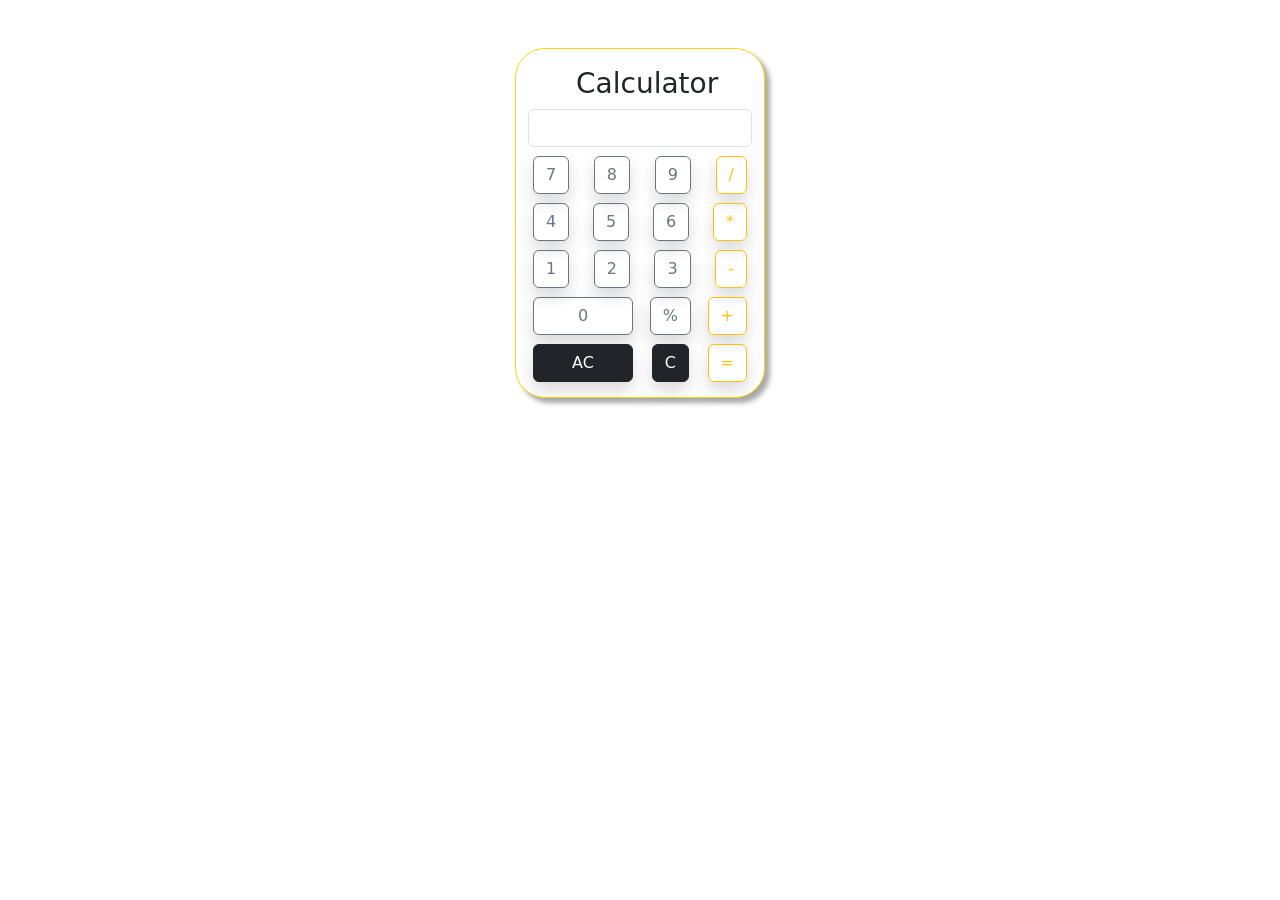
==== index.html @ ab8de97e "first commit" ====
<!DOCTYPE html>
<html lang="en">
<head>
    <meta charset="UTF-8">
    <meta http-equiv="X-UA-Compatible" content="IE=edge">
    <meta name="viewport" content="width=device-width, initial-scale=1.0">
    <title>Document</title>
    <link href="https://cdn.jsdelivr.net/npm/bootstrap@5.2.3/dist/css/bootstrap.min.css" rel="stylesheet" integrity="sha384-rbsA2VBKQhggwzxH7pPCaAqO46MgnOM80zW1RWuH61DGLwZJEdK2Kadq2F9CUG65" crossorigin="anonymous">
    <script src="https://cdn.jsdelivr.net/npm/bootstrap@5.2.3/dist/js/bootstrap.bundle.min.js" integrity="sha384-kenU1KFdBIe4zVF0s0G1M5b4hcpxyD9F7jL+jjXkk+Q2h455rYXK/7HAuoJl+0I4" crossorigin="anonymous"></script>
    <link rel="stylesheet" href="./calc.css">
</head>
<body>
    <div class="container mt-5">
        <div class="inner">
            <h3 class=" ms-5 pt-2">Calculator</h3>
            <input type="text" name="" id="" class="form-control text-opacity-50" style="text-align: end;">
            <div class="bttn pt-1 ">
                <button type="button" class="btn btn-outline-secondary shadow">7</button>
                <button type="button" class="btn btn-outline-secondary shadow">8</button>
                <button type="button" class="btn btn-outline-secondary shadow">9</button>
                <button type="button" class="btn btn-outline-warning shadow">/</button>
            </div>
            <div class="bttn pt-1">
                <button type="button" class="btn btn-outline-secondary shadow">4</button>
                <button type="button" class="btn btn-outline-secondary shadow">5</button>
                <button type="button" class="btn btn-outline-secondary shadow">6</button>
                <button type="button" class="btn btn-outline-warning shadow">*</button>
            </div>
            <div class="bttn pt-1">
                <button type="button" class="btn btn-outline-secondary shadow">1</button>
                <button type="button" class="btn btn-outline-secondary shadow">2</button>
                <button type="button" class="btn btn-outline-secondary shadow">3</button>
                <button type="button" class="btn btn-outline-warning shadow">-</button>
            </div>
            <div class="bttn pt-1">
                <button type="button" class="btn btn-outline-secondary shadow" id="big">0</button>
                <button type="button" class="btn btn-outline-secondary shadow">%</button>
                <button type="button" class="btn btn-outline-warning shadow">+</button>
            </div>
            <div class="bttn pt-1">
                <button type="button" class="btn btn-dark shadow" id="big">AC</button>
                <button type="button" class="btn btn-dark shadow">C</button>
                <button type="button" class="btn btn-outline-warning shadow">=</button>
            </div>
        </div>
    </div>
</body>
</html>
---- calc.css ----
.container{
    width: 250px;
    height: 350px;
    background-color: white;
    border: 1px solid gold;
    border-radius: 30px;
    box-shadow: 5px 5px 5px #aaaaaa; 
    display: flex;  
    align-items: center;
}
.bttn{
    display: flex;
    justify-content: space-between;
    margin: 5px ;
}
#big{
    width: 100px;
}
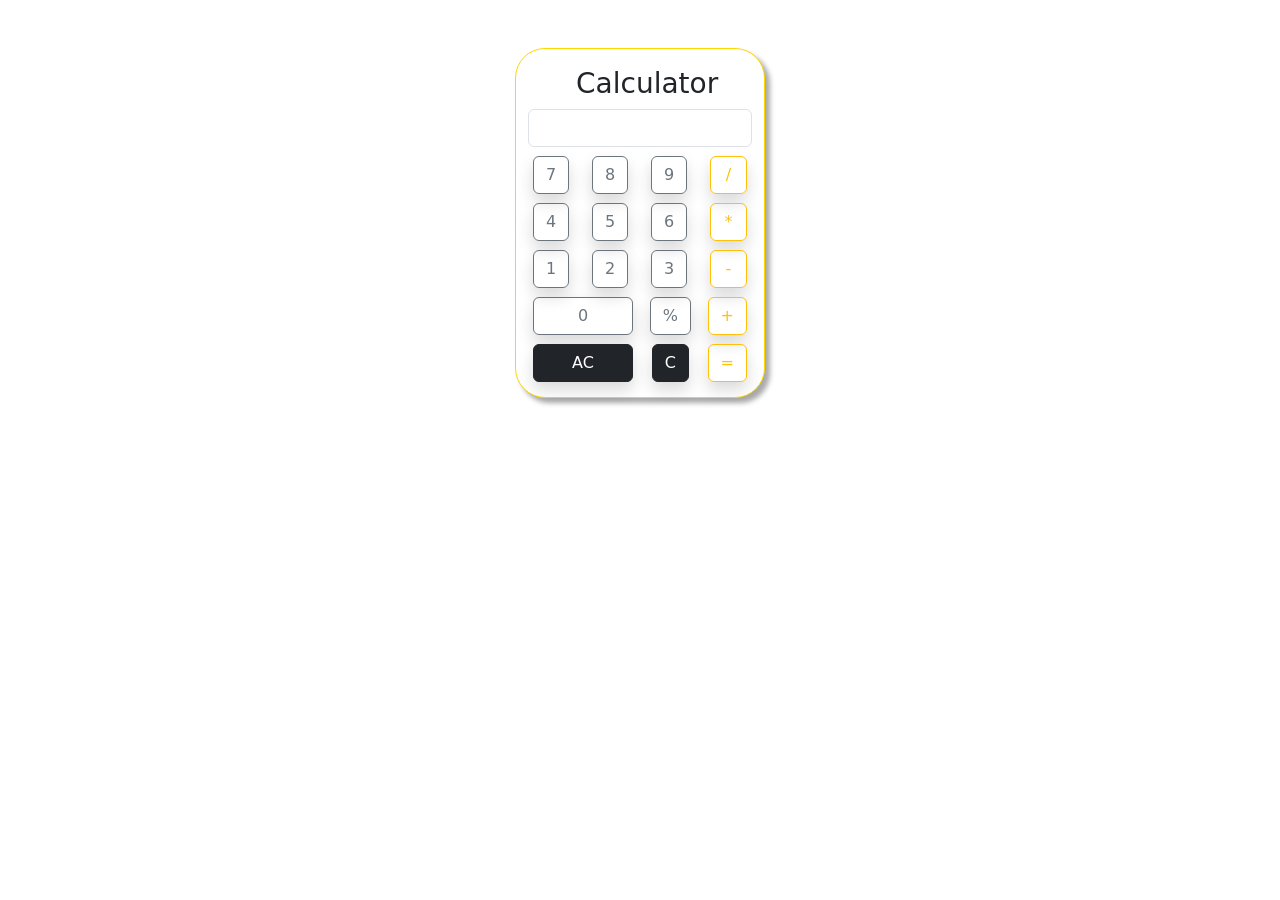
==== commit 1b0e1df3: "button inline style changed" ====
--- a/index.html
+++ b/index.html
@@ -18,19 +18,19 @@
                 <button type="button" class="btn btn-outline-secondary shadow">7</button>
                 <button type="button" class="btn btn-outline-secondary shadow">8</button>
                 <button type="button" class="btn btn-outline-secondary shadow">9</button>
-                <button type="button" class="btn btn-outline-warning shadow">/</button>
+                <button type="button" class="btn btn-outline-warning shadow" style="width: 37px;">/</button>
             </div>
             <div class="bttn pt-1">
                 <button type="button" class="btn btn-outline-secondary shadow">4</button>
                 <button type="button" class="btn btn-outline-secondary shadow">5</button>
                 <button type="button" class="btn btn-outline-secondary shadow">6</button>
-                <button type="button" class="btn btn-outline-warning shadow">*</button>
+                <button type="button" class="btn btn-outline-warning shadow" style="width: 37px;">*</button>
             </div>
             <div class="bttn pt-1">
                 <button type="button" class="btn btn-outline-secondary shadow">1</button>
                 <button type="button" class="btn btn-outline-secondary shadow">2</button>
                 <button type="button" class="btn btn-outline-secondary shadow">3</button>
-                <button type="button" class="btn btn-outline-warning shadow">-</button>
+                <button type="button" class="btn btn-outline-warning shadow" style="width: 37px;">-</button>
             </div>
             <div class="bttn pt-1">
                 <button type="button" class="btn btn-outline-secondary shadow" id="big">0</button>
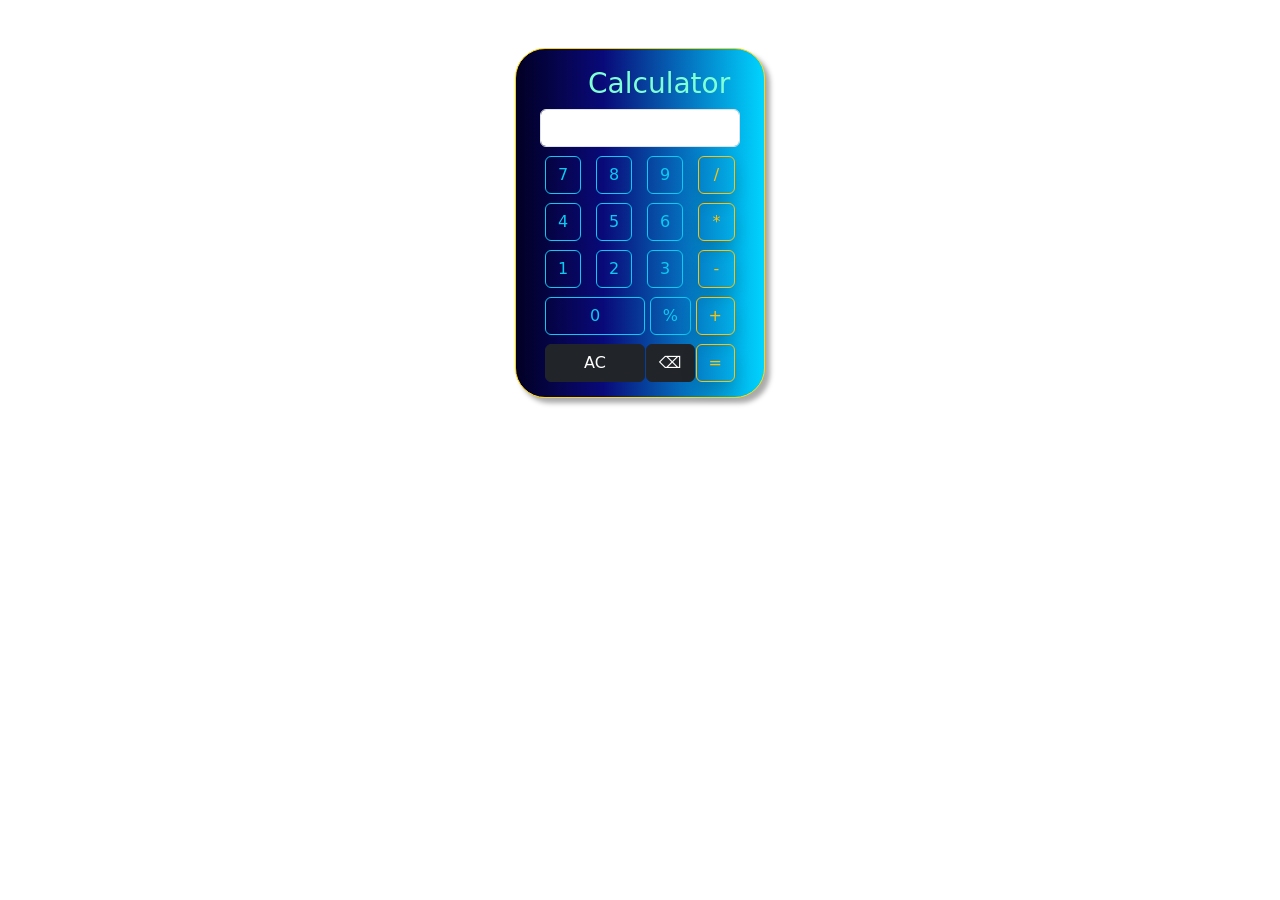
==== commit 4e9e915f: "adding functions to calc" ====
--- a/index.html
+++ b/index.html
@@ -10,39 +10,40 @@
     <link rel="stylesheet" href="./calc.css">
 </head>
 <body>
-    <div class="container mt-5">
+    <div class="container mt-5 p-4">
         <div class="inner">
-            <h3 class=" ms-5 pt-2">Calculator</h3>
-            <input type="text" name="" id="" class="form-control text-opacity-50" style="text-align: end;">
+            <h3 class=" ms-5 pt-2" style="color: aquamarine;">Calculator</h3>
+            <input id="result" type="text" name="" class="form-control text-opacity-50" style="text-align: end;">
             <div class="bttn pt-1 ">
-                <button type="button" class="btn btn-outline-secondary shadow">7</button>
-                <button type="button" class="btn btn-outline-secondary shadow">8</button>
-                <button type="button" class="btn btn-outline-secondary shadow">9</button>
-                <button type="button" class="btn btn-outline-warning shadow" style="width: 37px;">/</button>
+                <button onclick="displayData(7)" type="button" class="btn btn-outline-info">7</button>
+                <button onclick="displayData(8)" type="button" class="btn btn-outline-info">8</button>
+                <button onclick="displayData(9)" type="button" class="btn btn-outline-info">9</button>
+                <button onclick="displayData('/')" type="button" class="btn btn-outline-warning shadow" style="width: 37px;">/</button>
             </div>
             <div class="bttn pt-1">
-                <button type="button" class="btn btn-outline-secondary shadow">4</button>
-                <button type="button" class="btn btn-outline-secondary shadow">5</button>
-                <button type="button" class="btn btn-outline-secondary shadow">6</button>
-                <button type="button" class="btn btn-outline-warning shadow" style="width: 37px;">*</button>
+                <button onclick="displayData(4)" type="button" class="btn btn-outline-info">4</button>
+                <button onclick="displayData(5)" type="button" class="btn btn-outline-info">5</button>
+                <button onclick="displayData(6)" type="button" class="btn btn-outline-info">6</button>
+                <button onclick="displayData('*')" type="button" class="btn btn-outline-warning shadow" style="width: 37px;">*</button>
             </div>
             <div class="bttn pt-1">
-                <button type="button" class="btn btn-outline-secondary shadow">1</button>
-                <button type="button" class="btn btn-outline-secondary shadow">2</button>
-                <button type="button" class="btn btn-outline-secondary shadow">3</button>
-                <button type="button" class="btn btn-outline-warning shadow" style="width: 37px;">-</button>
+                <button onclick="displayData(1)" type="button" class="btn btn-outline-info">1</button>
+                <button onclick="displayData(2)" type="button" class="btn btn-outline-info">2</button>
+                <button onclick="displayData(3)" type="button" class="btn btn-outline-info">3</button>
+                <button onclick="displayData('-')" type="button" class="btn btn-outline-warning shadow" style="width: 37px;">-</button>
             </div>
             <div class="bttn pt-1">
-                <button type="button" class="btn btn-outline-secondary shadow" id="big">0</button>
-                <button type="button" class="btn btn-outline-secondary shadow">%</button>
-                <button type="button" class="btn btn-outline-warning shadow">+</button>
+                <button onclick="displayData(0)" type="button" class="btn btn-outline-info" id="big">0</button>
+                <button onclick="displayData('%')" type="button" class="btn btn-outline-info">%</button>
+                <button onclick="displayData('+')" type="button" class="btn btn-outline-warning shadow">+</button>
             </div>
             <div class="bttn pt-1">
-                <button type="button" class="btn btn-dark shadow" id="big">AC</button>
-                <button type="button" class="btn btn-dark shadow">C</button>
-                <button type="button" class="btn btn-outline-warning shadow">=</button>
+                <button onclick="allClear()" type="button" class="btn btn-dark" id="big">AC</button>
+                <button onclick="back()" type="button" class="btn btn-dark">&#9003;</button>
+                <button onclick="equalTo()" type="submit" class="btn btn-outline-warning shadow">=</button>
             </div>
         </div>
     </div>
 </body>
+<script src="./calc.js"></script>
 </html>
--- a/calc.css
+++ b/calc.css
@@ -7,6 +7,7 @@
     box-shadow: 5px 5px 5px #aaaaaa; 
     display: flex;  
     align-items: center;
+    background-image: linear-gradient(90deg, #020024 0%, #090979 35%, #00d4ff 100%);
 }
 .bttn{
     display: flex;
@@ -15,4 +16,4 @@
 }
 #big{
     width: 100px;
-}+}
